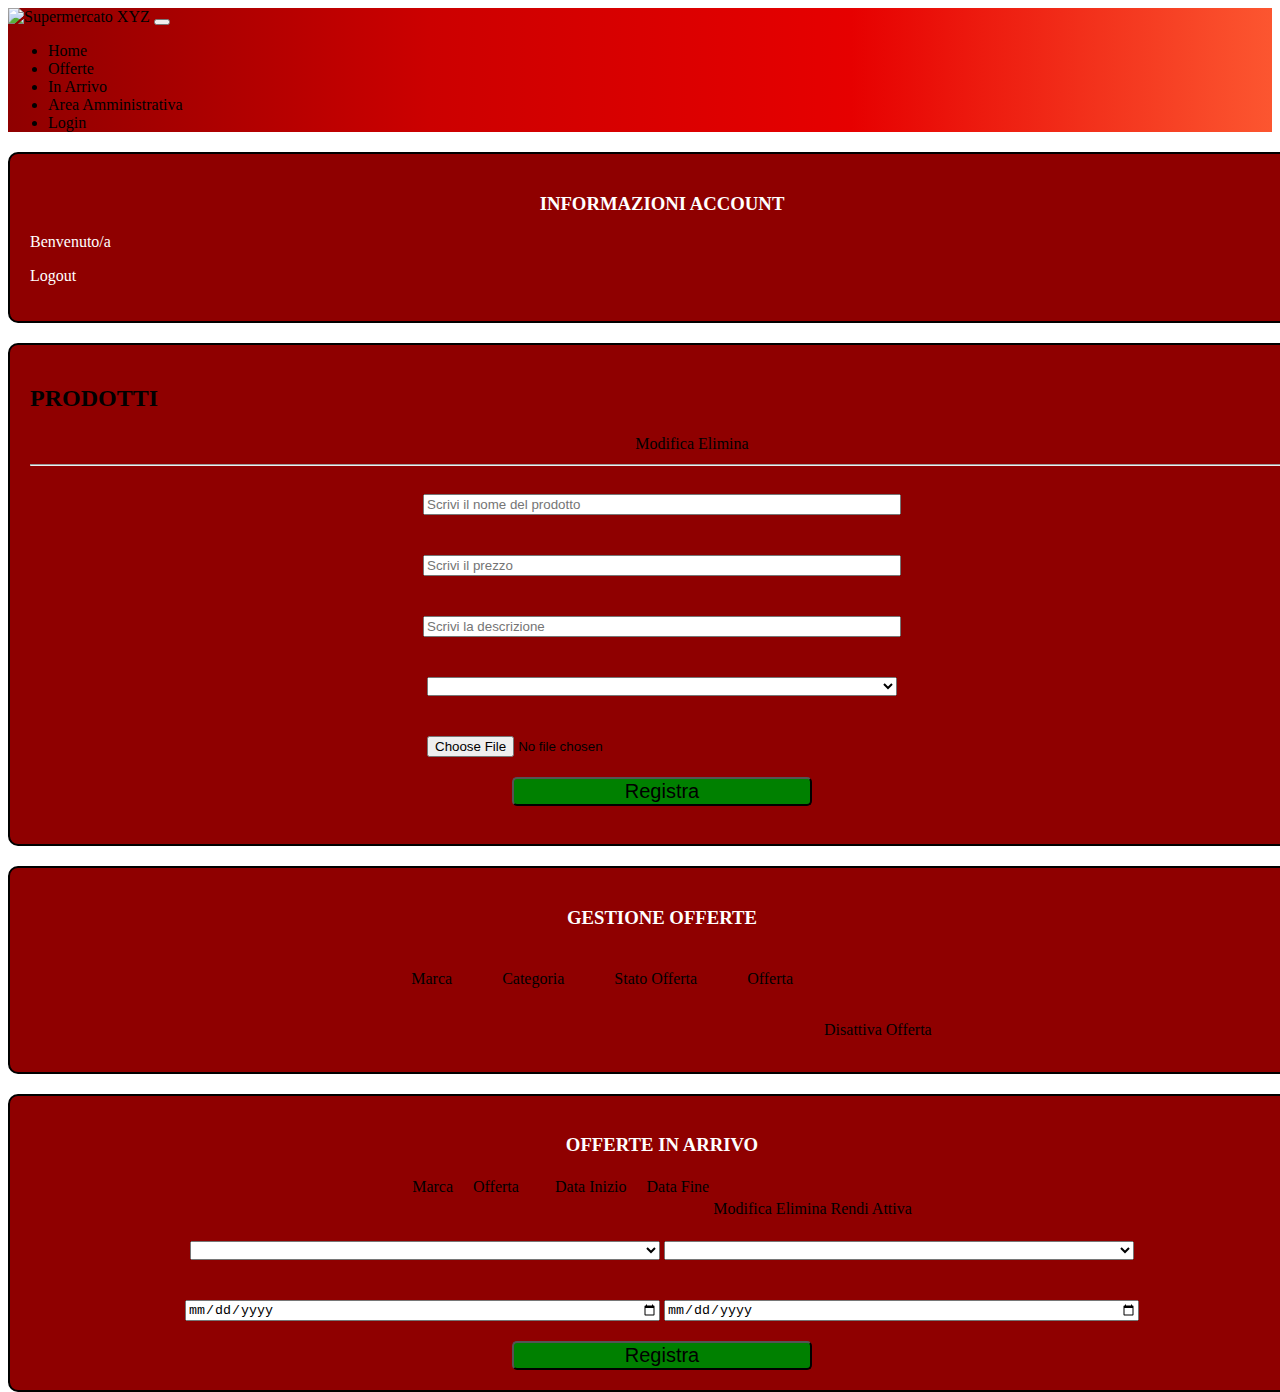
==== src/main/resources/templates/adminprodotti.html @ 5227f63a "Merge branch 'main' of https://github.com/AnnaAccardo/supermercato" ====
<!DOCTYPE html>
<html lang="en" xmlns:th="http://www.thymeleaf.org">

<head>
    <meta charset="UTF-8">
    <meta name="viewport" content="width=device-width, initial-scale=1.0">
    <title>Area Amministrativa</title>
    <link href="https://cdn.jsdelivr.net/npm/bootstrap@5.3.2/dist/css/bootstrap.min.css" rel="stylesheet"
          integrity="sha384-T3c6CoIi6uLrA9TneNEoa7RxnatzjcDSCmG1MXxSR1GAsXEV/Dwwykc2MPK8M2HN" crossorigin="anonymous">
    <link href="https://fonts.googleapis.com/css2?family=Barlow:wght@400;500;700&display=swap" rel="stylesheet">
    <link href="style.css" rel="stylesheet" />
    <style>
        .container {
            margin: auto; /* Aggiunta del margine superiore */
            display: block;
            height: 80vh;
            /* Modifica l'altezza per occupare la maggior parte della pagina */
        }

        .offerte-container {
            width: 100%;
            margin-right: auto;
            margin-left: auto;
            /* Larghezza del contenitore delle offerte */
        }

        .square {
            border: 2px solid #000;
            background-color: #8f0000;
            padding: 20px;
            margin-top: 20px;
            /* Aggiunta del margine superiore */
            width: 100%;
            /* Larghezza del quadrato */
            border-radius: 10px;
        }

        .square h3 {
            color: white;
            text-align: center;
        }

        .account-info {
            border: 2px solid #000;
            background-color: #8f0000;
            color: white;
            padding: 20px;
            width: 100%;
            /* Larghezza del quadrato per le informazioni dell'account */
            margin-bottom: 20px;
            /* Aggiunta del margine inferiore */
            margin-bottom: 20px;
            border-radius: 10px;
        }

        .footer {
           background: linear-gradient(to right, #FC5630, #e60000, #cc0000, #8f0000);
            color: white;
            padding: 20px 0;
            /* Aggiungi spazio sopra e sotto */
        }

        .footer ul {
            list-style: none;
            padding: 0;
            margin: 0;
        }

        .footer ul li {
            display: inline-block;
            margin-right: 20px;
        }

        .footer ul li:last-child {
            margin-right: 0;
        }

        .footer a {
            color: white;
            text-decoration: none;
        }

    .campi {
    width: 470px;
    height: auto;
    margin: 20px auto;
}

        .tabella {
        margin-right: auto;
        margin-left: auto;
        }

        #formUno, #formDue {
        text-align: center;
        }

        .pulsante {
        width: 300px;
    background-color: green;
    font-family: Arial;
    font-size: 20px;
    margin: 0 auto;
    display: block;
    border-radius: 5px;
        }

        .navbar{
         background: linear-gradient(to right, #8f0000, #cc0000, #e60000, #FC5630);
         }


        .celle {
        padding: 20px;
        }
        .percentuale-offerta {
        width: 70px; /* Imposta la larghezza desiderata */
    }

    </style>
</head>

<body>
<nav class="navbar navbar-expand-lg container-fluid">
    <!-- navbar: classe per i menù di navigazione -->
    <!-- navbar-expand-lg: definisco il breakpoint ove voglio che il menù collassi in un button/dropdown -->
    <!-- Non uso fixed-top: menù fissato in alto allo scorrimento della pagina -->
    <a class="navbar-brand" th:href="@{/}">
        <img src="/img/jaitasupermercati.png" alt="Supermercato XYZ"/>
    </a>
    <!-- navbar-brand individua il titolo o il logo del sito -->
    <button class="navbar-toggler" type="button" data-bs-toggle="collapse" data-bs-target="#mia_nav">
        <span class="navbar-toggler-icon"></span> <!-- pulsantino con le tre lineette in orizzontale -->
    </button>

        <div class="collapse navbar-collapse justify-content-end" id="mia_nav">
            <ul class="navbar-nav">
                <li class="navbar-item"><a class="nav-link" th:href="@{/}">Home</a></li>
                <li class="navbar-item"><a class="nav-link" th:href="@{/offerte}">Offerte</a></li>
                <li class="navbar-item"><a class="nav-link" th:href="@{/offerteinarrivo}">In Arrivo</a></li>
                <li class="navbar-item"><a class="nav-link" th:href="@{/adminprodotti}">Area Amministrativa</a></li>
                <li class="navbar-item"><a class="nav-link" th:href="@{/loginadmin}">Login</a></li>

            </ul>
    </div>
</nav>

<div class="container">
    <div class="offerte-container">
        <div class="square account-info">
            <h3>INFORMAZIONI ACCOUNT</h3>
            <p th:style="'text-align:center;'">Benvenuto/a</p>
            <p th:text="${admin.nome} + ' ' + ${admin.cognome}" th:style="'text-align:center;'"></p>
            <p th:style="'text-align:center;'"><a class="btn btn-danger" th:href="@{/adminprodotti/logout}">Logout</a></p>
            <!-- Aggiungi altre informazioni dell'account qui -->
        </div>

        <div class="square" id="prodotti">
            <h2 th:style="'text-align:center;'">PRODOTTI</h2>
            <div class="row">
                <div class="col">
                    <table class="tabella">
                        <tr th:each="prodotto : ${prodotti}">
                            <td>
                                <img th:src="@{${prodotto.immagine == null ? 'markerImage.png' : prodotto.immagine}}" style="max-height:50px">
                            </td>
                            <td>&nbsp;</td>
                            <td th:text="${prodotto.nome}"></td>
                            <td>&nbsp;</td>
                            <td th:text="${#numbers.formatDecimal(prodotto.prezzo, 1, 'POINT', 2, 'COMMA')} + ' € '"></td>
                            <td>&nbsp;</td>
                            <td th:text="${prodotto.descrizione}"></td>
                            <td>&nbsp;</td>
                            <td th:text="${prodotto.sottocategoria.marca}"></td>
                            <td>&nbsp;</td>
                            <td>
                                <a class="btn btn-info" th:href="@{/adminprodotti(id=${prodotto.id})}">Modifica</a>
                                <a class="btn btn-danger eliminaProd" th:value="${prodotto.nome} + '@' + ${prodotto.id}">Elimina</a>
                            </td>
                        </tr>
                    </table>
                    <hr>
                    <form action="/adminprodotti" method="post" enctype="multipart/form-data" id="formUno">
                        <input type="text" name="nome" th:value="${prodotto.nome}" placeholder="Scrivi il nome del prodotto" required class="campi">
                        <br>
                        <input type="number" step="any" name="prezzo" th:value="${prodotto.prezzo}" placeholder="Scrivi il prezzo" required class="campi">
                        <br>
                        <input type="text" name="descrizione" th:value="${prodotto.descrizione}" placeholder="Scrivi la descrizione" required class="campi">
                        <br>
                        <select name="sottocategorie" class="campi">
                            <option th:each="sottocategoria : ${sottocategorie}"
                                    th:text="${sottocategoria.marca}"
                                    th:value="${sottocategoria.id}"
                                    th:selected="${prodotto.sottocategoria != null && sottocategoria.id == prodotto.sottocategoria.id}">
                            </option>
                        </select>
                        <br>
                        <input type="file" name="immagine" class="campi">
                        <br>
                        <input type="submit" value="Registra" class="pulsante">
                    </form>
                    <br>
                </div>
            </div>
        </div>

        <div class="square" id="gestione-offerte">
            <h3>GESTIONE OFFERTE</h3>
            <div class="row">
                <div class="col">
                    <table class="tabella">
                        <tr>
                            <td class="celle">Marca</td>
                            <td>&nbsp;</td>
                            <td class="celle">Categoria</td>
                            <td>&nbsp;</td>
                            <td class="celle">Stato Offerta</td>
                            <td>&nbsp;</td>
                            <td class="celle">Offerta</td>
                            <td>&nbsp;</td>
                        </tr>
                        <tr th:each="sottocategoria : ${sottocategorie}">
                            <td class="celle" th:text="${sottocategoria.marca}"></td>
                            <td>&nbsp;</td>
                            <td class="celle" th:text="${sottocategoria.categoria.nome}"></td>
                            <td>&nbsp;</td>
                            <td class="celle" th:text="${sottocategoria.statoOfferta == true ? 'Attiva' : 'Non Attiva'}"></td>
                            <td>&nbsp;</td>
                            <td class="celle" th:text="${sottocategoria.statoOfferta == false ? '--' : sottocategoria.valoreOfferta.valore + '%'}"></td>
                            <td>&nbsp;</td>
                            <td>
                                <a class="btn btn-warning" th:href="@{/adminprodotti/disattivaofferta(idSott=${sottocategoria.id})}">Disattiva Offerta</a>
                            </td>
                        </tr>
                    </table>
                </div>
            </div>
        </div>

        <div class="square" id="offerte-in-arrivo">
            <h3>OFFERTE IN ARRIVO</h3>
            <div class="row">
                <div class="col">
                    <table th:if="${offerte != null}" class="tabella">
                        <tr>
                            <td>Marca</td>
                            <td>&nbsp;</td>
                            <td>&nbsp;</td> <!-- Aggiungi un td vuoto per creare spazio -->
                            <td>Offerta</td>
                            <td>&nbsp;</td>
                            <td>Data Inizio</td>
                            <td>&nbsp;</td>
                            <td>&nbsp;</td> <!-- Aggiungi un altro td vuoto per creare spazio -->
                            <td>Data Fine</td>
                        </tr>
                        <tr th:each="offerta : ${offerte}">
                            <td th:text="${offerta.sottocategoria.marca}"></td>
                            <td>&nbsp;</td>
                            <td>&nbsp;</td> <!-- Aggiungi un td vuoto -->
                            <td th:text="${offerta.valoreOfferta.valore} + '%'" class="percentuale-offerta"></td>
                            <td>&nbsp;</td>
                            <td th:text="${#temporals.format(offerta.dataInizio, 'dd/MM/yyyy')}"></td>
                            <td>&nbsp;</td>
                            <td th:text="${#temporals.format(offerta.dataFine, 'dd/MM/yyyy')}"></td>
                            <td>&nbsp;</td>
                            <td>
                                <a class="btn btn-info" th:href="@{/adminprodotti(idOff=${offerta.id})}">Modifica</a>
                                <a class="btn btn-danger eliminaOff" th:value="${offerta.sottocategoria.marca} + '@' + ${offerta.id}">Elimina</a>
                                <a class="btn btn-success" th:href="@{/adminprodotti/attivaofferta(idOff=${offerta.id}, idSott=${offerta.sottocategoria.id}, idVal=${offerta.valoreOfferta.id})}">Rendi Attiva</a>
                            </td>
                        </tr>
                    </table>
                    <form action="/adminprodotti/aggiungiofferta" method="post" enctype="multipart/form-data" id="formDue">
                        <select name="sottocategorie" class="campi">
                            <option th:each="sottocategoria : ${sottocategorie}"
                                    th:text="${sottocategoria.marca}"
                                    th:value="${sottocategoria.id}"
                                    th:selected="${offertainarrivo.sottocategoria != null && offertainarrivo.sottocategoria.id == sottocategoria.id}">
                            </option>
                        </select>
                        <select name="valoriofferte" class="campi">
                            <option th:each="valore : ${valoreofferta}"
                                    th:text="${valore.valore + '%'}"
                                    th:value="${valore.id}"
                                    th:selected="${offertainarrivo.valoreOfferta != null && offertainarrivo.valoreOfferta.id == valore.id}">
                            </option>
                        </select>
                        <input type="date" name="datainizio" class="campi" th:value="${offertainarrivo.dataInizio}" required min="yyyy-mm-dd">
                        <input type="date" name="datafine" class="campi" th:value="${offertainarrivo.dataFine}" required onchange="controlloData()">
                        <input type="submit" value="Registra" class="pulsante">
                    </form>
                </div>
            </div>
        </div>
    </div>
</div>
<script>
    var oggi = new Date();
    var giorno = oggi.getDate();
    var mese = oggi.getMonth()+1;
    var anno = oggi.getFullYear();
    var giornoStringa = giorno < 10 ? '0' + giorno : giorno;
    var meseStringa = mese < 10 ? '0' + mese : mese;
    var dataMinima = anno + '-' + meseStringa + '-' + giornoStringa;
    document.getElementsByName("datainizio")[0].min = dataMinima;
    function controlloData() {
        var dataInizio = document.getElementsByName("datainizio")[0].value;
        var dataFine = document.getElementsByName("datafine")[0].value;
        if (dataInizio > dataFine) {
            alert("La data di fine deve essere successiva alla data di inizio");
            document.getElementsByName("datafine")[0].value = "";
        }
    }

    /* check eliminazione offerta in arrivo */
    document.querySelectorAll('.eliminaOff').forEach( function(button){
        button.addEventListener("click", function(){
            let valore = this.getAttribute('value');
            let datiOfferta = valore.split('@');
            let conferma = confirm("Sei sicuro di voler cancellare l'offerta in arrivo su " + datiOfferta[0] + "?");
            if(conferma)
                window.location.href = "/adminprodotti/eliminaOff?idOff=" + datiOfferta[1];
        });
    });

    /* check eliminazione prodotto */
     document.querySelectorAll('.eliminaProd').forEach( function(button){
        button.addEventListener("click", function(){
            let valore = this.getAttribute('value');
            let datiProd = valore.split('@');
            let conferma = confirm("Sei sicuro di voler cancellare il prodotto " + datiProd[0] + "?");
            if(conferma)
                window.location.href = "/adminprodotti/elimina?id=" + datiProd[1];
        });
    });

</script>

</body>

</html>
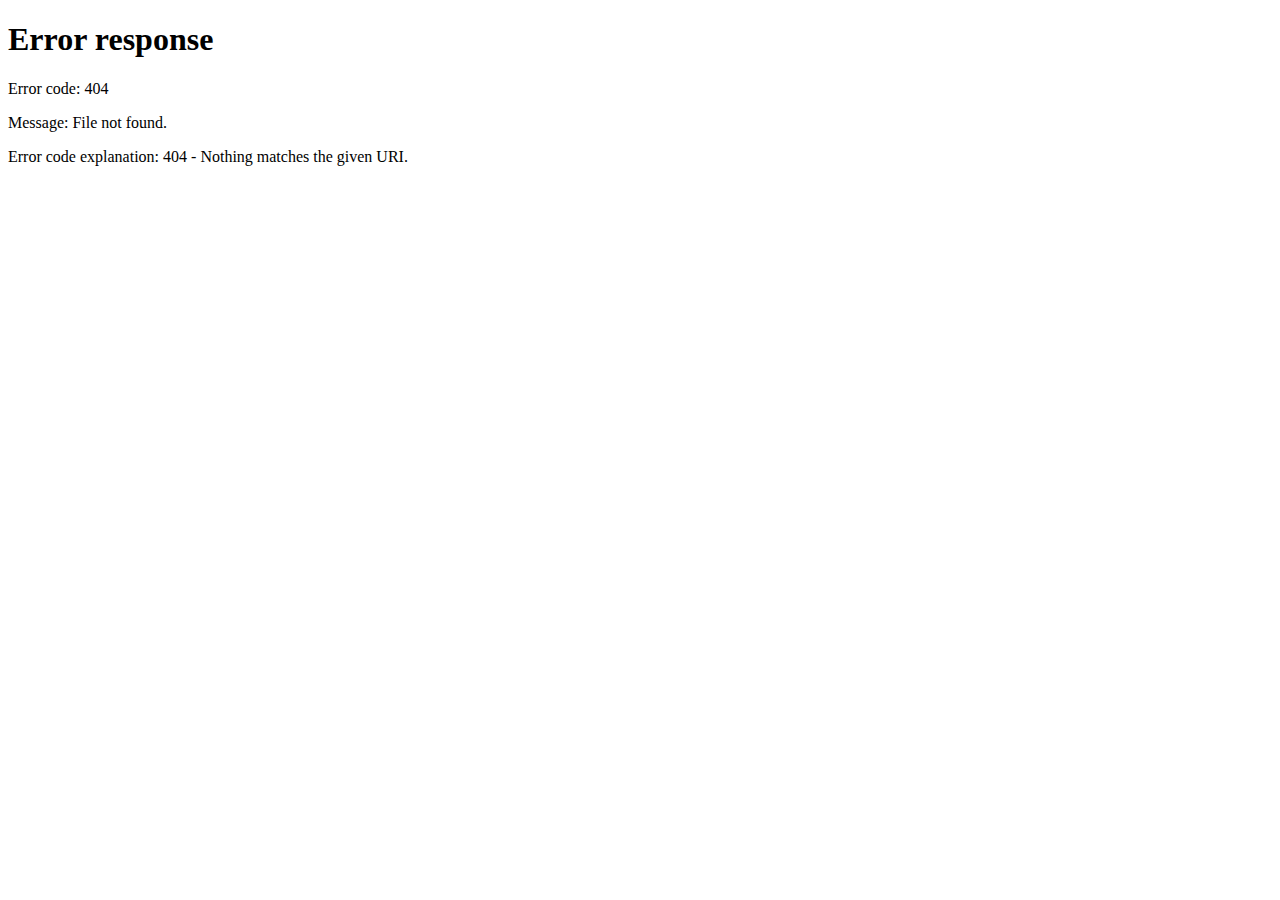
==== commit bf33a44f: "scroll alla modifica prodotto" ====
--- a/src/main/resources/templates/adminprodotti.html
+++ b/src/main/resources/templates/adminprodotti.html
@@ -181,6 +181,7 @@
                     </table>
                     <hr>
                     <form action="/adminprodotti" method="post" enctype="multipart/form-data" id="formUno">
+                        <input type="hidden" th:value="${idProdModif == null ? '-1' : idProdModif}" id="idProdMod">
                         <input type="text" name="nome" th:value="${prodotto.nome}" placeholder="Scrivi il nome del prodotto" required class="campi">
                         <br>
                         <input type="number" step="any" name="prezzo" th:value="${prodotto.prezzo}" placeholder="Scrivi il prezzo" required class="campi">
@@ -256,7 +257,7 @@
                         <tr th:each="offerta : ${offerte}">
                             <td th:text="${offerta.sottocategoria.marca}"></td>
                             <td>&nbsp;</td>
-                            <td>&nbsp;</td> <!-- Aggiungi un td vuoto -->
+                            <td>&nbsp;</td>
                             <td th:text="${offerta.valoreOfferta.valore} + '%'" class="percentuale-offerta"></td>
                             <td>&nbsp;</td>
                             <td th:text="${#temporals.format(offerta.dataInizio, 'dd/MM/yyyy')}"></td>
@@ -334,6 +335,10 @@
         });
     });
 
+    /* scroll della pagina per modifica prodotto */
+    let prodottoMod = document.getElementById("idProdMod");
+    if(prodottoMod.value != -1)
+        window.location.href = "/adminprodotti?id=" + prodottoMod.value + "#formUno";
 </script>
 
 </body>
